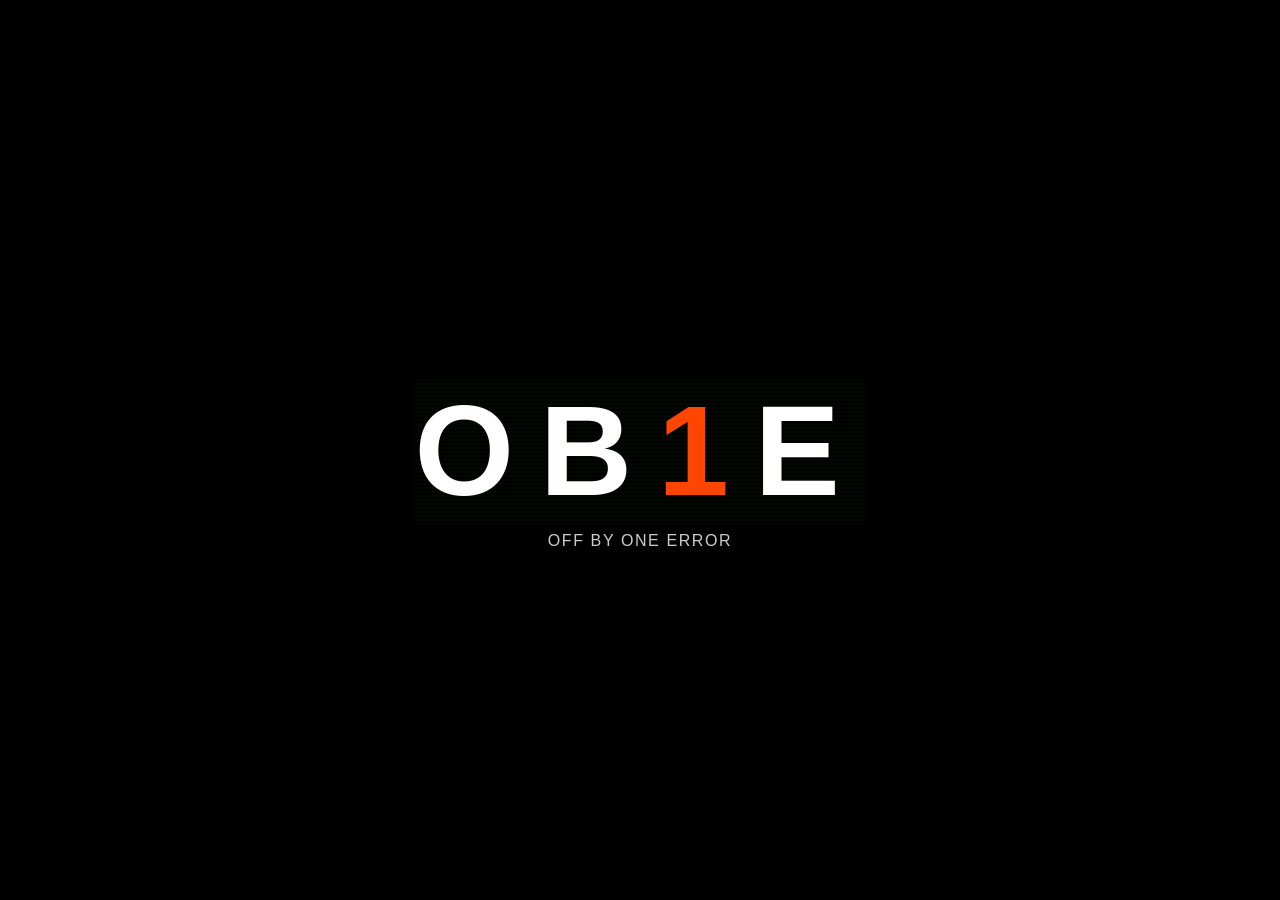
==== load.html @ d83cfe52 "Rename c.html to load.html" ====
<!DOCTYPE html>
<html lang="ko">
<head>
  <meta charset="UTF-8" />
  <meta name="viewport" content="width=device-width, initial-scale=1.0" />
  <title>OB1E 글리치 애니메이션</title>
  <style>
    body {
      margin: 0;
      padding: 0;
      background: #000;
      display: flex;
      justify-content: center;
      align-items: center;
      min-height: 100vh;
      font-family: 'Arial', sans-serif;
      overflow: hidden;
    }

    .logo-container {
      position: relative;
      font-size: 8rem;
      font-weight: 900;
      letter-spacing: 0.2em;
      color: #fff;
      text-transform: uppercase;
      animation: logoGlitch 8s ease-in-out infinite;
      cursor: pointer;
    }

    .logo {
      position: relative;
      z-index: 2;
    }

    .one {
      color: #ff4500;
      display: inline-block;
      position: relative;
      animation: oneToSlash 8s ease-in-out infinite;
    }

    .glitch-layer {
      position: absolute;
      top: 0;
      left: 0;
      width: 100%;
      height: 100%;
      color: #fff;
      opacity: 0;
      z-index: 1;
    }

    .glitch-1 {
      animation: glitch1 8s ease-in-out infinite;
      color: #ff0080;
      transform: translateX(-2px);
    }

    .glitch-2 {
      animation: glitch2 8s ease-in-out infinite;
      color: #00ff80;
      transform: translateX(2px);
    }

    .scanlines {
      position: absolute;
      top: 0;
      left: 0;
      width: 100%;
      height: 100%;
      background: linear-gradient(transparent 50%, rgba(0, 255, 0, 0.03) 50%);
      background-size: 100% 4px;
      pointer-events: none;
      animation: scanlines 0.1s linear infinite;
    }

    .noise {
      position: absolute;
      top: 0;
      left: 0;
      width: 100%;
      height: 100%;
      background: url('data:image/svg+xml;base64,...'); /* noise SVG 생략 가능 */
      opacity: 0;
      animation: noise 8s ease-in-out infinite;
    }

    @keyframes oneToSlash {
      0%, 25%, 40%, 85%, 100% {
        transform: rotate(0deg) scale(1);
        filter: hue-rotate(0deg) blur(0px) saturate(1) brightness(1);
      }
      30% {
        transform: rotate(4deg) scale(1.03);
        filter: hue-rotate(30deg) blur(1px) saturate(1.2) brightness(1.1);
      }
      30.2% {
        transform: rotate(-6deg) scale(0.94);
        filter: hue-rotate(-40deg) blur(2px) saturate(0.8) brightness(0.9);
      }
      32% {
        transform: rotate(5deg) scale(1.04);
        filter: hue-rotate(35deg) blur(1px) saturate(1.3) brightness(1.15);
      }
      32.2% {
        transform: rotate(-4deg) scale(0.96);
        filter: hue-rotate(-25deg) blur(1px) saturate(0.85) brightness(0.95);
      }
      35% {
        transform: rotate(3deg) scale(1.02);
        filter: hue-rotate(20deg) blur(1px) saturate(1.1) brightness(1.05);
      }
      35.2% {
        transform: rotate(-5deg) scale(0.97);
        filter: hue-rotate(-30deg) blur(1px) saturate(0.9) brightness(0.98);
      }
      38% {
        transform: rotate(2deg) scale(1.01);
        filter: hue-rotate(15deg) blur(0px) saturate(1.05) brightness(1.02);
      }
      87% {
        transform: rotate(-2deg) scale(1.01);
        filter: hue-rotate(-15deg) blur(0px) saturate(1.1) brightness(1.03);
      }
      89% {
        transform: rotate(3deg) scale(0.98);
        filter: hue-rotate(20deg) blur(1px) saturate(0.9) brightness(0.97);
      }
      91% {
        transform: rotate(-1deg) scale(1.005);
        filter: hue-rotate(-8deg) blur(0px) saturate(1.02) brightness(1.01);
      }
    }

    @keyframes glitch1 {
      30%, 30.3%, 32%, 32.3%, 35%, 35.3%, 38%, 38.3% {
        opacity: 0.7;
        transform: translateX(-4px) skew(-3deg);
      }
      30.15%, 32.15%, 35.15%, 38.15% {
        opacity: 0.5;
        transform: translateX(-5px) skew(-4deg) scaleY(1.05);
      }
    }

    @keyframes glitch2 {
      31%, 31.3%, 34%, 34.3%, 36%, 36.3%, 39%, 39.3% {
        opacity: 0.6;
        transform: translateX(4px) skew(3deg);
      }
      31.15%, 34.15%, 36.15%, 39.15% {
        opacity: 0.4;
        transform: translateX(5px) skew(4deg) scaleY(1.05);
      }
    }

    @keyframes scanlines {
      0% { transform: translateY(0); }
      100% { transform: translateY(4px); }
    }

    @keyframes noise {
      30%, 30.3%, 32%, 32.3%, 35%, 35.3%, 38%, 38.3% {
        opacity: 0.06;
      }
    }

    @keyframes logoGlitch {
      30%, 32%, 35%, 38% {
        transform: translateX(1px);
        filter: saturate(1.2) brightness(1.1) contrast(1.05);
      }
      30.15%, 32.15%, 35.15%, 38.15% {
        transform: translateX(-1px);
        filter: saturate(0.9) brightness(0.95) contrast(1.1);
      }
    }

    .freeze, .freeze * {
      animation: none !important;
    }

    .tagline {
      position: absolute;
      top: 100%;
      left: 50%;
      transform: translateX(-50%);
      color: #ffffffcc;
      font-size: 1rem;
      margin-top: 0.5rem;
      white-space: nowrap;
      font-weight: 300;
      letter-spacing: 0.1em;
    }

    @media (max-width: 768px) {
      .logo-container {
        font-size: 4rem;
      }

      .tagline {
        font-size: 0.8rem;
      }
    }
  </style>
</head>
<body>
  <div class="logo-container" onclick="restartAnimation()">
    <div class="logo">
      OB<span class="one">1</span>E
    </div>
    <div class="glitch-layer glitch-1">
      OB<span class="one">1</span>E
    </div>
    <div class="glitch-layer glitch-2">
      OB<span class="one">1</span>E
    </div>
    <div class="scanlines"></div>
    <div class="noise"></div>
    <div class="tagline">Off by One Error</div>
  </div>

  <script>
    function stopAtSlash() {
      const container = document.querySelector('.logo-container');
      container.classList.add('freeze');

      // 1 → / 고정
      const ones = document.querySelectorAll('.one');
      ones.forEach(el => {
        el.textContent = '/';
      });
    }

    function restartAnimation() {
      const container = document.querySelector('.logo-container');
      container.classList.remove('freeze');

      // 1 복원
      const ones = document.querySelectorAll('.one');
      ones.forEach(el => {
        el.textContent = '1';
      });

      // 애니메이션 리셋
      const elements = document.querySelectorAll('.one, .glitch-1, .glitch-2, .scanlines, .noise');
      elements.forEach(el => {
        el.style.animation = 'none';
        el.offsetHeight;
        el.style.animation = null;
      });

      setTimeout(stopAtSlash, 5000);
    }

    window.addEventListener('load', () => {
      setTimeout(stopAtSlash, 5000);
    });

    document.addEventListener('keydown', (e) => {
      if (e.code === 'Space') {
        e.preventDefault();
        restartAnimation();
      }
    });
  </script>
</body>
</html>
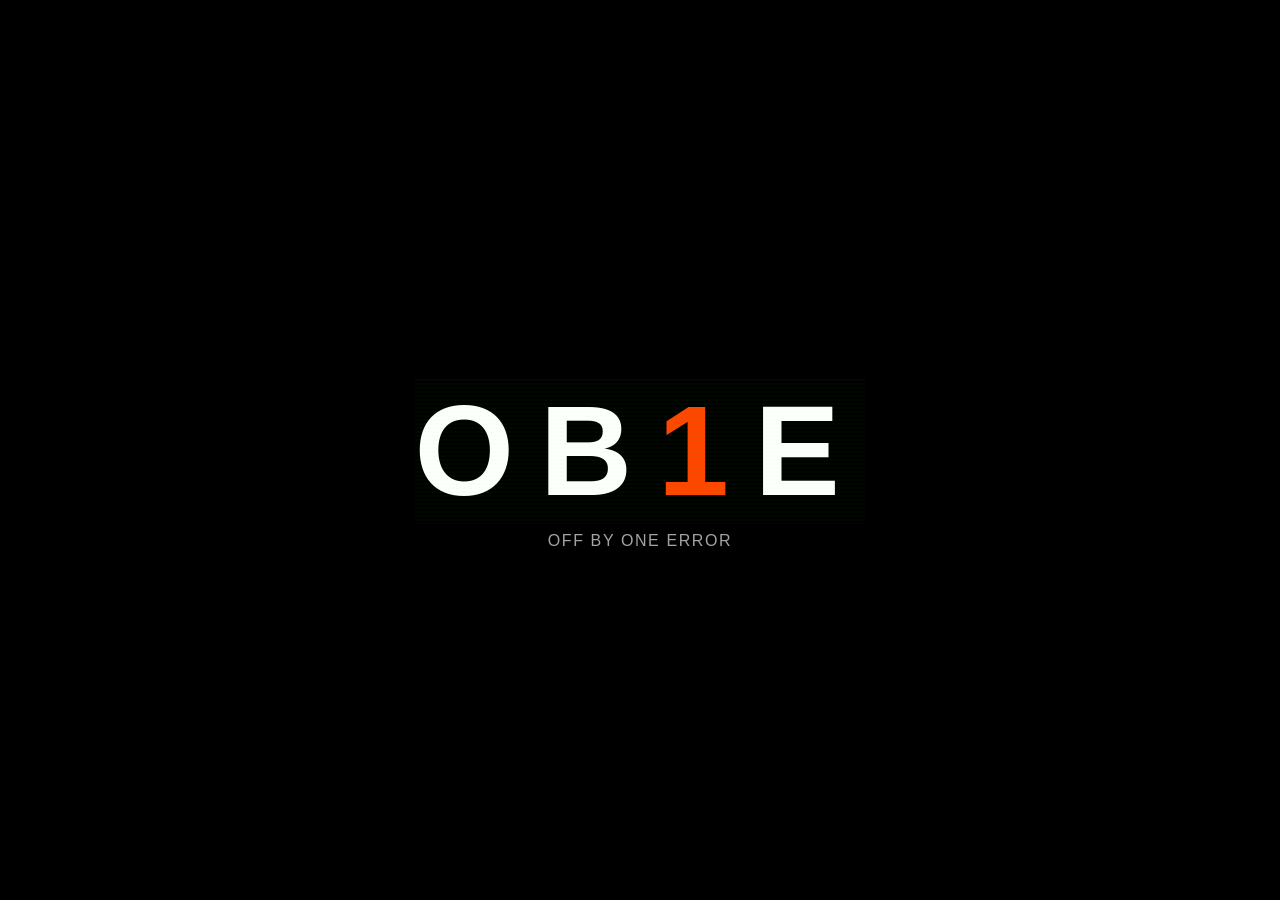
==== commit 61f4e1a3: "Update load.html" ====
--- a/load.html
+++ b/load.html
@@ -5,9 +5,14 @@
   <meta name="viewport" content="width=device-width, initial-scale=1.0" />
   <title>OB1E 글리치 애니메이션</title>
   <style>
-    body {
+    /* Reset & Base */
+    * {
+      box-sizing: border-box;
       margin: 0;
       padding: 0;
+    }
+
+    body {
       background: #000;
       display: flex;
       justify-content: center;
@@ -15,17 +20,20 @@
       min-height: 100vh;
       font-family: 'Arial', sans-serif;
       overflow: hidden;
-    }
-
+      color: #fff;
+    }
+
+    /* Logo Container */
     .logo-container {
       position: relative;
       font-size: 8rem;
       font-weight: 900;
       letter-spacing: 0.2em;
-      color: #fff;
       text-transform: uppercase;
+      cursor: pointer;
+      user-select: none;
       animation: logoGlitch 8s ease-in-out infinite;
-      cursor: pointer;
+      z-index: 2;
     }
 
     .logo {
@@ -34,12 +42,13 @@
     }
 
     .one {
-      color: #ff4500;
+      color: #ff4500; /* 항상 오렌지 */
       display: inline-block;
       position: relative;
       animation: oneToSlash 8s ease-in-out infinite;
     }
 
+    /* Glitch Layers */
     .glitch-layer {
       position: absolute;
       top: 0;
@@ -49,20 +58,22 @@
       color: #fff;
       opacity: 0;
       z-index: 1;
+      pointer-events: none;
     }
 
     .glitch-1 {
-      animation: glitch1 8s ease-in-out infinite;
       color: #ff0080;
       transform: translateX(-2px);
+      animation: glitch1 8s ease-in-out infinite;
     }
 
     .glitch-2 {
-      animation: glitch2 8s ease-in-out infinite;
       color: #00ff80;
       transform: translateX(2px);
-    }
-
+      animation: glitch2 8s ease-in-out infinite;
+    }
+
+    /* Scanlines */
     .scanlines {
       position: absolute;
       top: 0;
@@ -73,19 +84,24 @@
       background-size: 100% 4px;
       pointer-events: none;
       animation: scanlines 0.1s linear infinite;
-    }
-
+      z-index: 3;
+    }
+
+    /* Noise Overlay */
     .noise {
       position: absolute;
       top: 0;
       left: 0;
       width: 100%;
       height: 100%;
-      background: url('data:image/svg+xml;base64,...'); /* noise SVG 생략 가능 */
+      background-image: url("data:image/svg+xml,%3Csvg xmlns='http://www.w3.org/2000/svg' viewBox='0 0 200 200'%3E%3Cfilter id='noise'%3E%3CfeTurbulence type='fractalNoise' baseFrequency='0.65' numOctaves='3' stitchTiles='stitch'/%3E%3C/filter%3E%3Crect width='100%25' height='100%25' filter='url(%23noise)' opacity='0.1'/%3E%3C/svg%3E");
       opacity: 0;
       animation: noise 8s ease-in-out infinite;
-    }
-
+      pointer-events: none;
+      z-index: 4;
+    }
+
+    /* Animations */
     @keyframes oneToSlash {
       0%, 25%, 40%, 85%, 100% {
         transform: rotate(0deg) scale(1);
@@ -164,6 +180,15 @@
       30%, 30.3%, 32%, 32.3%, 35%, 35.3%, 38%, 38.3% {
         opacity: 0.06;
       }
+      30.15%, 32.15%, 35.15%, 38.15% {
+        opacity: 0.08;
+      }
+      31%, 34%, 36%, 39% {
+        opacity: 0.04;
+      }
+      100% {
+        opacity: 0;
+      }
     }
 
     @keyframes logoGlitch {
@@ -177,10 +202,18 @@
       }
     }
 
-    .freeze, .freeze * {
+    /* Freeze state */
+    .freeze .one {
       animation: none !important;
     }
 
+    .freeze .glitch-layer,
+    .freeze .scanlines,
+    .freeze .noise {
+      animation: none !important;
+    }
+
+    /* Tagline */
     .tagline {
       position: absolute;
       top: 100%;
@@ -192,13 +225,19 @@
       white-space: nowrap;
       font-weight: 300;
       letter-spacing: 0.1em;
-    }
-
+      opacity: 0.8;
+      transition: opacity 0.3s ease;
+    }
+
+    .logo-container:hover .tagline {
+      opacity: 1;
+    }
+
+    /* Responsive */
     @media (max-width: 768px) {
       .logo-container {
         font-size: 4rem;
       }
-
       .tagline {
         font-size: 0.8rem;
       }
@@ -206,64 +245,91 @@
   </style>
 </head>
 <body>
-  <div class="logo-container" onclick="restartAnimation()">
-    <div class="logo">
-      OB<span class="one">1</span>E
-    </div>
-    <div class="glitch-layer glitch-1">
-      OB<span class="one">1</span>E
-    </div>
-    <div class="glitch-layer glitch-2">
-      OB<span class="one">1</span>E
-    </div>
+  <!-- 로고 컨테이너 -->
+  <div class="logo-container" role="button" aria-label="OB1E - Off by One Error. 클릭하거나 스페이스바를 눌러 애니메이션 재시작">
+    <div class="logo">OB<span class="one">1</span>E</div>
+    <div class="glitch-layer glitch-1">OB<span class="one">1</span>E</div>
+    <div class="glitch-layer glitch-2">OB<span class="one">1</span>E</div>
     <div class="scanlines"></div>
     <div class="noise"></div>
     <div class="tagline">Off by One Error</div>
   </div>
 
+  <!-- 접근성 보조: 상태 알림 -->
+  <div id="status" aria-live="polite" style="position: absolute; left: -9999px;">애니메이션이 시작되었습니다.</div>
+
   <script>
+    // 전역 타이머 관리
+    let animationTimeout = null;
+
+    /**
+     * 애니메이션을 멈추고 '1' → '/'로 변경
+     */
     function stopAtSlash() {
+      if (animationTimeout) {
+        clearTimeout(animationTimeout);
+        animationTimeout = null;
+      }
+
       const container = document.querySelector('.logo-container');
       container.classList.add('freeze');
 
-      // 1 → / 고정
-      const ones = document.querySelectorAll('.one');
-      ones.forEach(el => {
+      document.querySelectorAll('.one').forEach(el => {
         el.textContent = '/';
       });
-    }
-
+
+      // 접근성: 상태 알림
+      document.getElementById('status').textContent = '애니메이션이 일시 정지되었습니다. 1은 /로 변경됨.';
+    }
+
+    /**
+     * 애니메이션을 재시작
+     */
     function restartAnimation() {
+      if (animationTimeout) {
+        clearTimeout(animationTimeout);
+        animationTimeout = null;
+      }
+
       const container = document.querySelector('.logo-container');
       container.classList.remove('freeze');
 
-      // 1 복원
-      const ones = document.querySelectorAll('.one');
-      ones.forEach(el => {
+      // 텍스트 복구
+      document.querySelectorAll('.one').forEach(el => {
         el.textContent = '1';
       });
 
-      // 애니메이션 리셋
-      const elements = document.querySelectorAll('.one, .glitch-1, .glitch-2, .scanlines, .noise');
+      // 접근성 알림
+      document.getElementById('status').textContent = '애니메이션이 재시작되었습니다.';
+
+      // 애니메이션 리셋: getComputedStyle 사용
+      const elements = document.querySelectorAll('.one, .glitch-1, .glitch-2, .scanlines, .noise, .logo-container');
       elements.forEach(el => {
+        const currentAnimation = getComputedStyle(el).animation;
         el.style.animation = 'none';
-        el.offsetHeight;
-        el.style.animation = null;
+        el.offsetHeight; // 강제 리플로우
+        el.style.animation = currentAnimation;
       });
 
-      setTimeout(stopAtSlash, 5000);
-    }
-
+      // 5초 후 자동 정지
+      animationTimeout = setTimeout(stopAtSlash, 5000);
+    }
+
+    // 초기 로드 후 5초 후 정지
     window.addEventListener('load', () => {
-      setTimeout(stopAtSlash, 5000);
+      animationTimeout = setTimeout(stopAtSlash, 5000);
     });
 
+    // 스페이스바로 재시작
     document.addEventListener('keydown', (e) => {
       if (e.code === 'Space') {
         e.preventDefault();
         restartAnimation();
       }
     });
+
+    // 클릭으로 재시작
+    document.querySelector('.logo-container').addEventListener('click', restartAnimation);
   </script>
 </body>
 </html>
